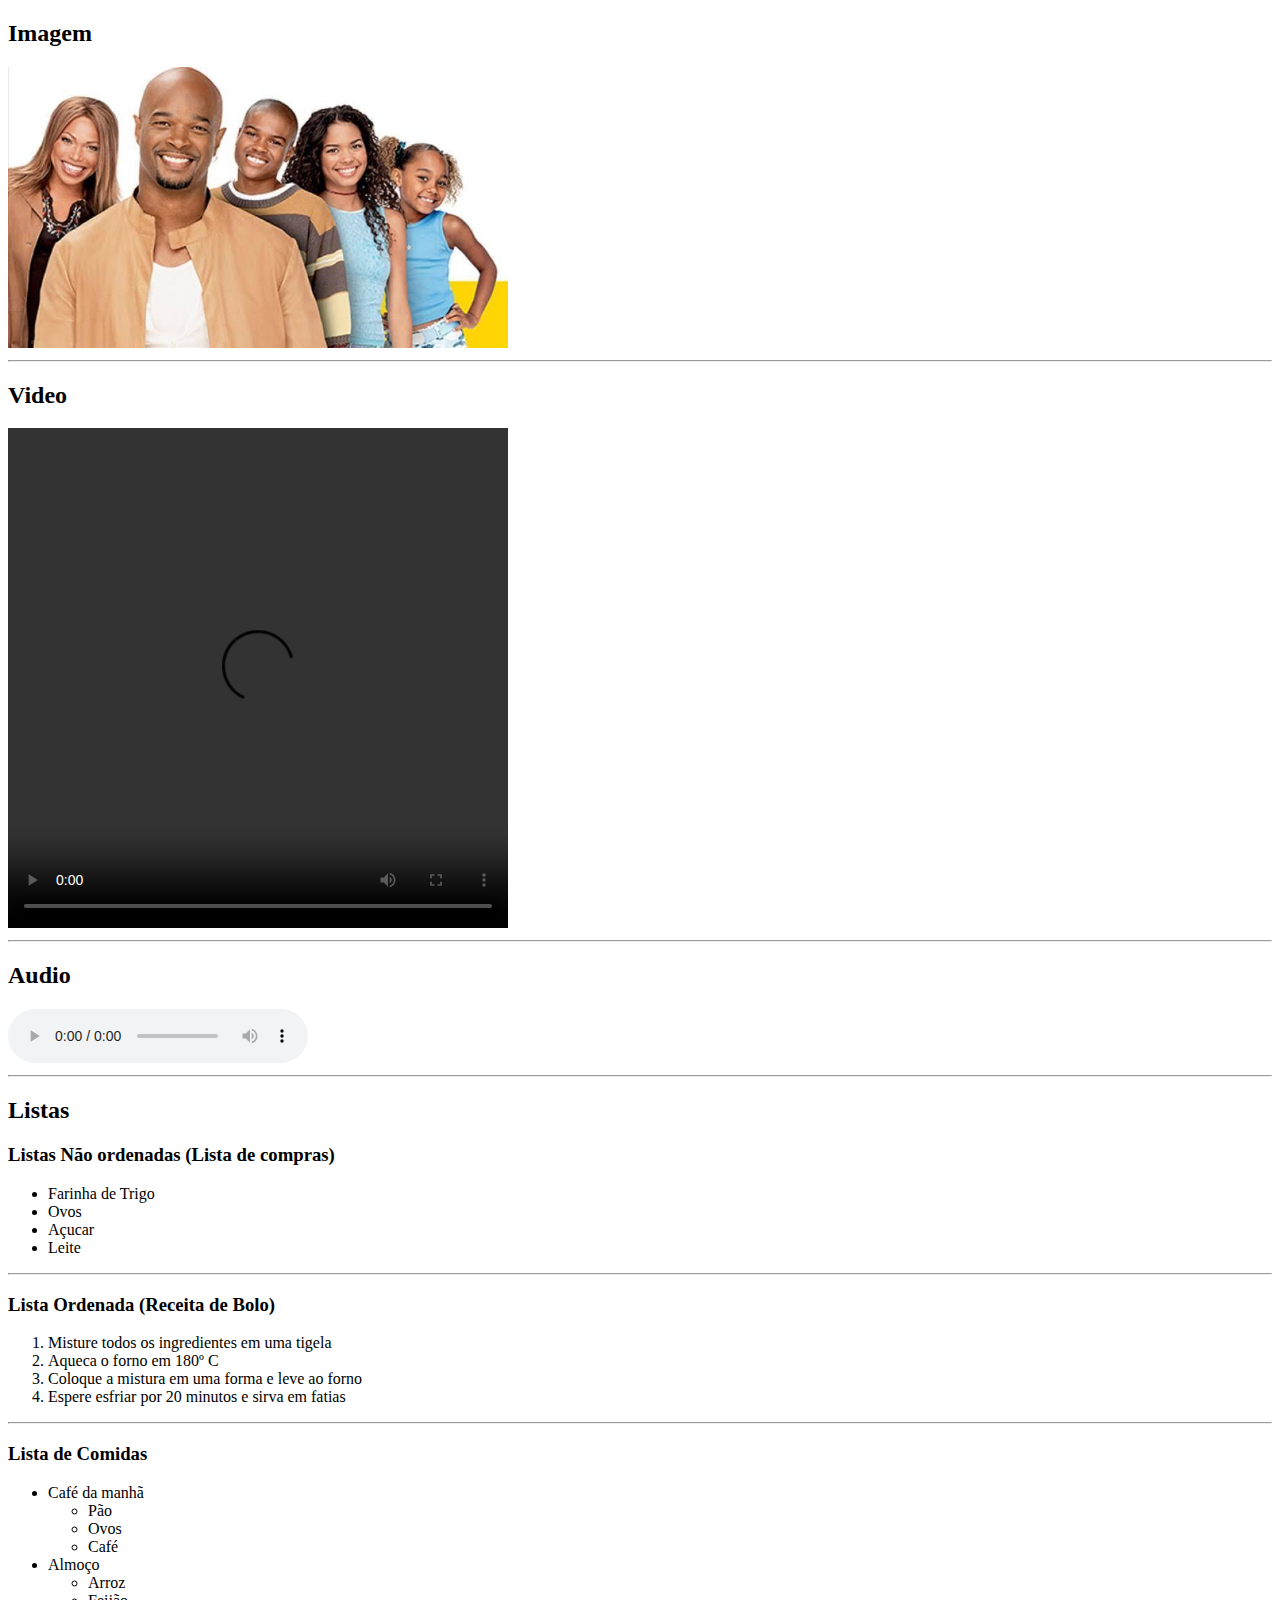
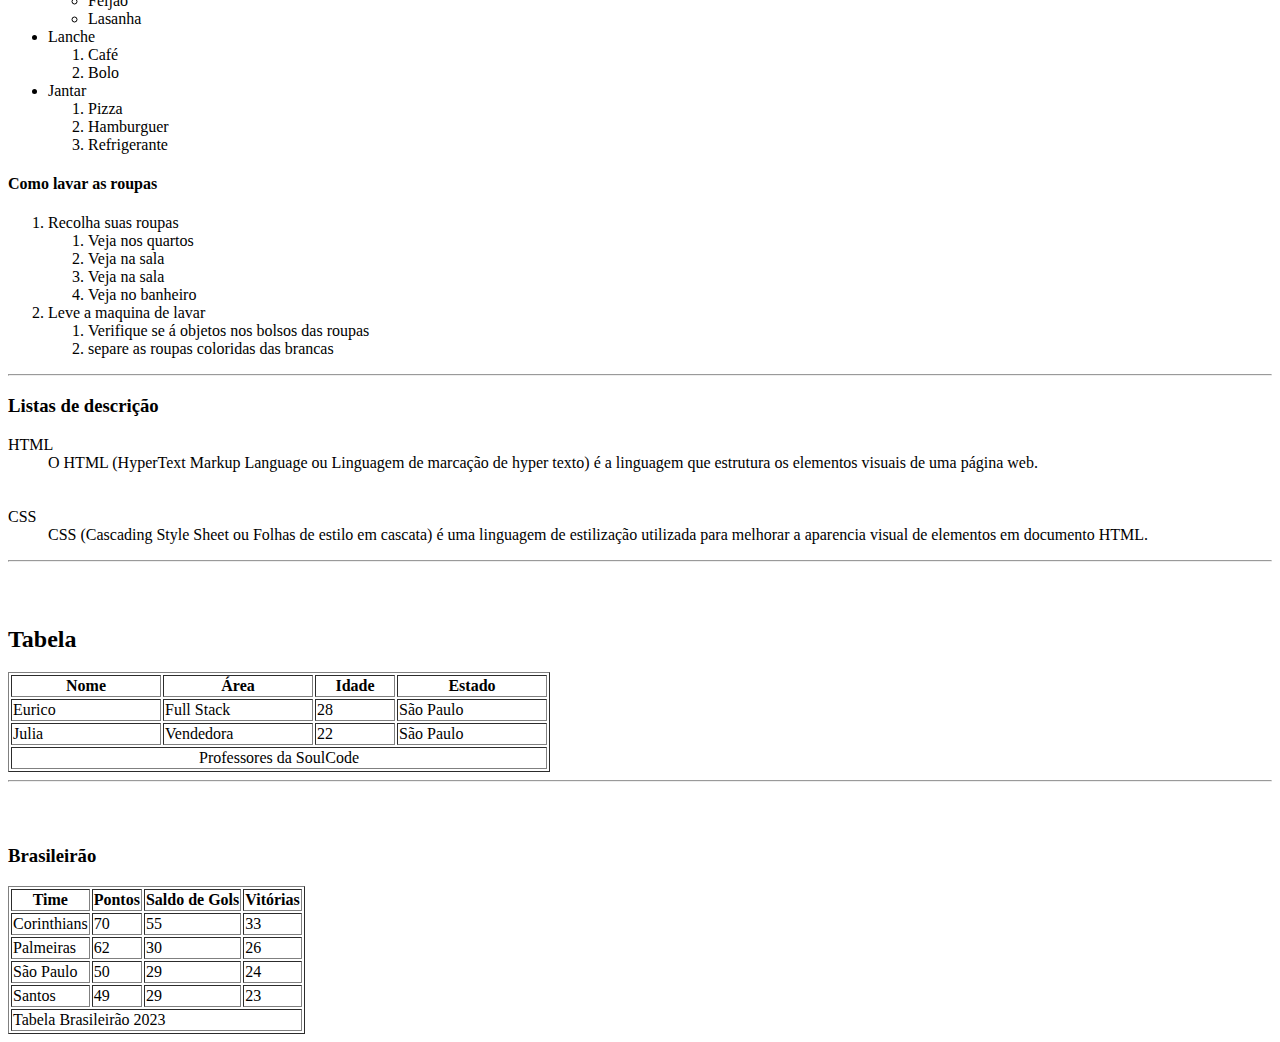
==== aula_150223/index.html @ b89d43b0 "first commit" ====
<!DOCTYPE html>
<html lang="pt-BR">

<head>
  <meta charset="UTF-8" />
  <title>Aula 2 de HTML e CSS</title>
</head>

<body>
  <h2 title="Título de imagem">Imagem</h2>
  <img title="Capa da série eu a Patroa e as Crianças" width="500px" src="./midias/eu-a-patroa-e-as-criancas.jpeg"
    alt="Capa da série eu a Patroa e as Crianças" />
  <hr />

  <h2>Video</h2>
  <video height="500px" width="500px" src="./midias/abertura-chaves.mp4" controls></video>
  <hr />

  <h2>Audio</h2>
  <audio src="./midias/abertura-um-maluco-no-pedaco.mp3" controls></audio>
  <hr />

  <h2>Listas</h2>
  <h3>Listas Não ordenadas (Lista de compras)</h3>
  <!-- unordered List -> Lista não ordenada -->
  <!-- List Item -> Lista de item -->
  <ul>
    <li>Farinha de Trigo</li>
    <li>Ovos</li>
    <li>Açucar</li>
    <li>Leite</li>
  </ul>
  <hr />

  <h3>Lista Ordenada (Receita de Bolo)</h3>
  <!-- Ordered List -> Lista Ordenada -->
  <ol>
    <li>Misture todos os ingredientes em uma tigela</li>
    <li>Aqueca o forno em 180º C</li>
    <li>Coloque a mistura em uma forma e leve ao forno</li>
    <li>Espere esfriar por 20 minutos e sirva em fatias</li>
  </ol>
  <hr />

  <h3>Lista de Comidas</h3>
  <ul>
    <li>
      Café da manhã
      <ul>
        <li>Pão</li>
        <li>Ovos</li>
        <li>Café</li>
      </ul>
    </li>
    <li>
      Almoço
      <ul>
        <li>Arroz</li>
        <li>Feijão</li>
        <li>Lasanha</li>
      </ul>
    </li>

    <li>
      Lanche
      <ol>
        <li>Café</li>
        <li>Bolo</li>
      </ol>
    </li>
    <li>
      Jantar
      <ol>
        <li>Pizza</li>
        <li>Hamburguer</li>
        <li>Refrigerante</li>
      </ol>
    </li>
  </ul>

  <h4>Como lavar as roupas</h4>
  <ol>
    <li>
      Recolha suas roupas
      <ol>
        <li>Veja nos quartos</li>
        <li>Veja na sala</li>
        <li>Veja na sala</li>
        <li>Veja no banheiro</li>
      </ol>
    </li>
    <li>
      Leve a maquina de lavar
      <ol>
        <li>Verifique se á objetos nos bolsos das roupas</li>
        <li>separe as roupas coloridas das brancas</li>
      </ol>
    </li>
  </ol>

  <hr />
  <h3>Listas de descrição</h3>
  <dl>
    <dt>HTML</dt>
    <dd>
      O HTML (HyperText Markup Language ou Linguagem de marcação de hyper
      texto) é a linguagem que estrutura os elementos visuais de uma página
      web.
    </dd>
    <br /><br />
    <dt>CSS</dt>
    <dd>
      CSS (Cascading Style Sheet ou Folhas de estilo em cascata) é uma
      linguagem de estilização utilizada para melhorar a aparencia visual de
      elementos em documento HTML.
    </dd>
  </dl>

  <!-- 
    Atributos Específicos (src, href, width, heigth, target)
    Atributos Globais (id, class, title)
   -->

  <hr />
  <br /><br />

  <h2>Tabela</h2>

  <!-- <tr> -> Table Row -->
  <!-- <td> -> Table Data -->
  <!-- <th> -> Table Head (deixa em destaque)-->
  <!-- <thead> -> Cabeçalho-->
  <!-- <tbody> -> Corpo -->
  <!-- <tfoot> -> Rodapé -->
  <table border="1">
    <colgroup>
      <col style="width: 150px">
      <col style="width: 150px">
      <col style="width: 80px">
      <col style="width: 150px">
    </colgroup>
    <tr>
      <!-- Control + D selecioda palavras -->
      <th>Nome</th>
      <th>Área</th>
      <th>Idade</th>
      <th>Estado</th>
    </tr>
    <tr>
      <td>Eurico</td>
      <td>Full Stack</td>
      <td>28</td>
      <td>São Paulo</td>
    </tr>
    <tr>
      <td>Julia</td>
      <td>Vendedora</td>
      <td>22</td>
      <td>São Paulo</td>
    </tr>
    <tr>
      <td colspan="4" align="center">Professores da SoulCode</td>
    </tr>
  </table>

  <hr />
  <br /><br />

  <h3>Brasileirão</h3>
  <table border="1">
    <thead>
      <tr>
        <th>Time</th>
        <th>Pontos</th>
        <th>Saldo de Gols</th>
        <th>Vitórias</th>
      </tr>
    </thead>
    <tbody>
      <tr>
        <td>Corinthians</td>
        <td>70</td>
        <td>55</td>
        <td>33</td>
      </tr>
      <tr>
        <td>Palmeiras</td>
        <td>62</td>
        <td>30</td>
        <td>26</td>
      </tr>
      <tr>
        <td>São Paulo</td>
        <td>50</td>
        <td>29</td>
        <td>24</td>
      </tr>
      <tr>
        <td>Santos</td>
        <td>49</td>
        <td>29</td>
        <td>23</td>
      </tr>
    </tbody>
    <tfoot>
      <td colspan="4">Tabela Brasileirão 2023</td>
    </tfoot>
  </table>
</body>

</html>
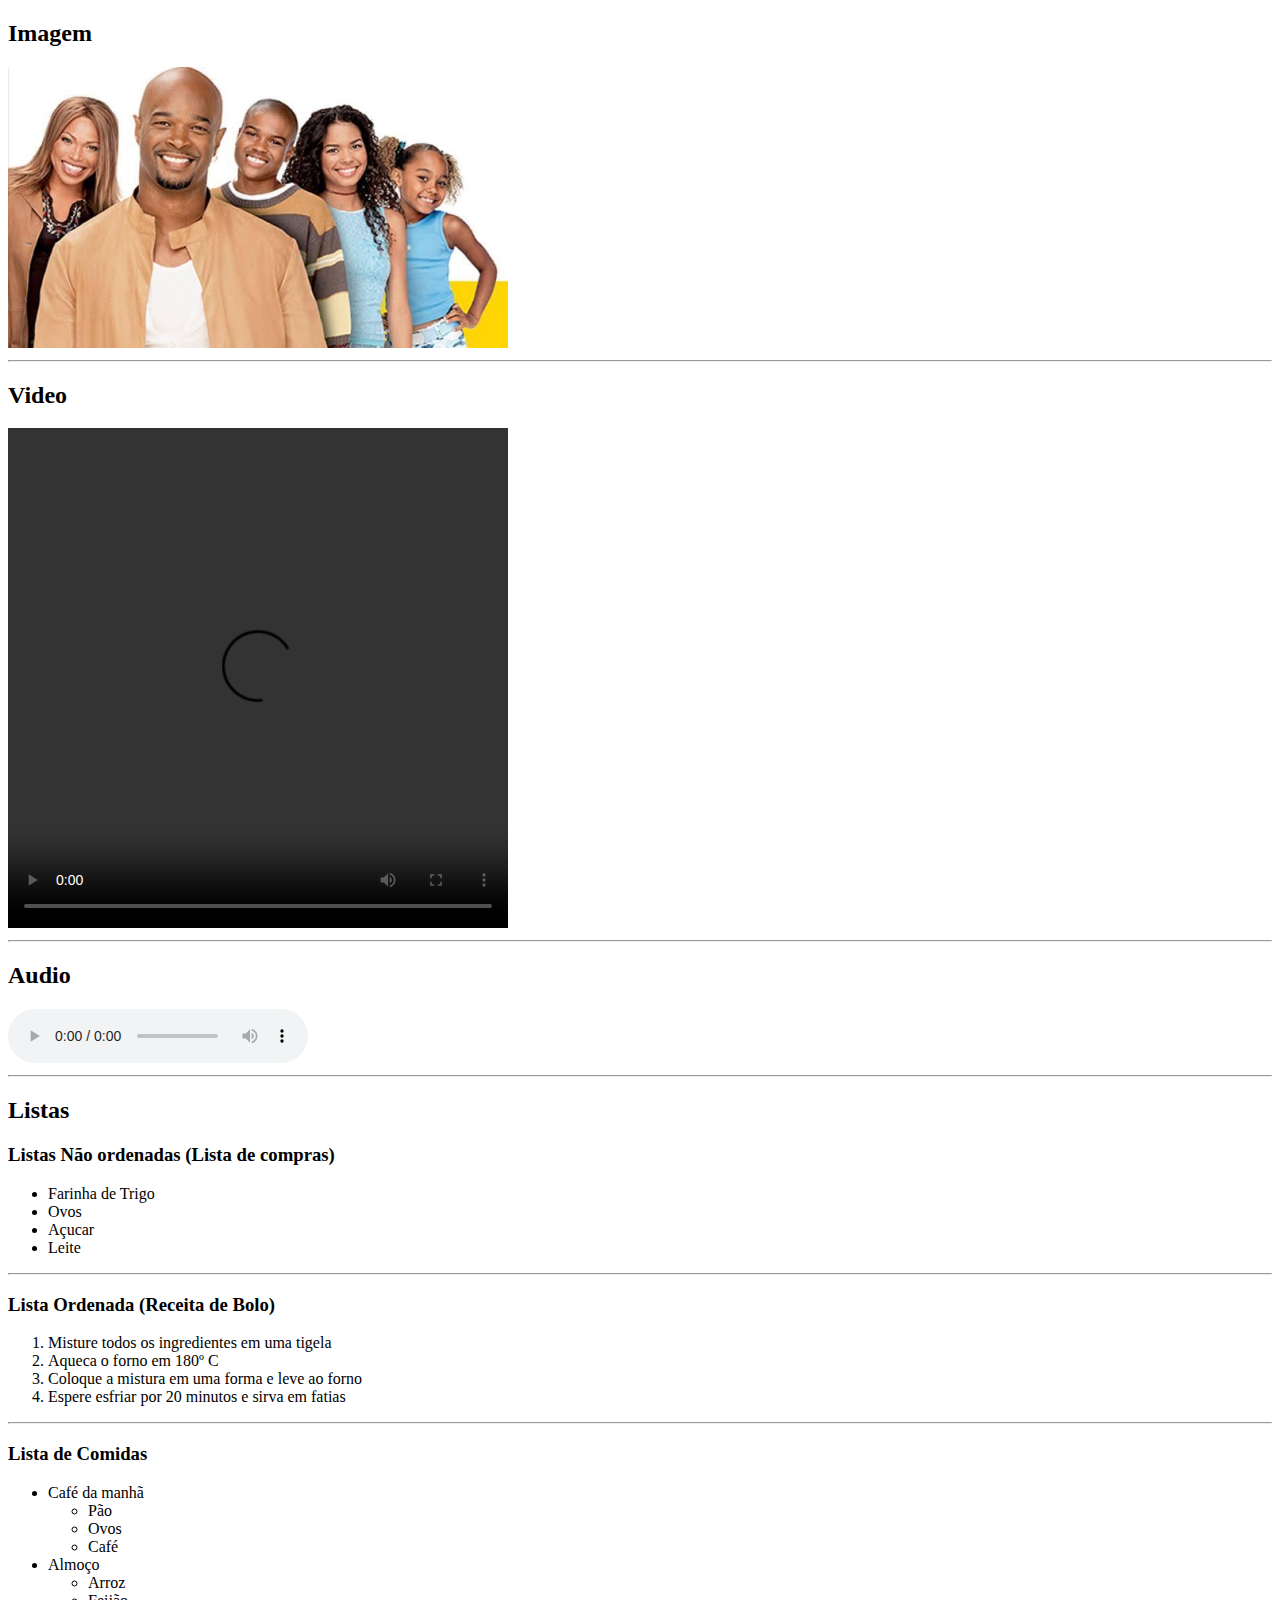
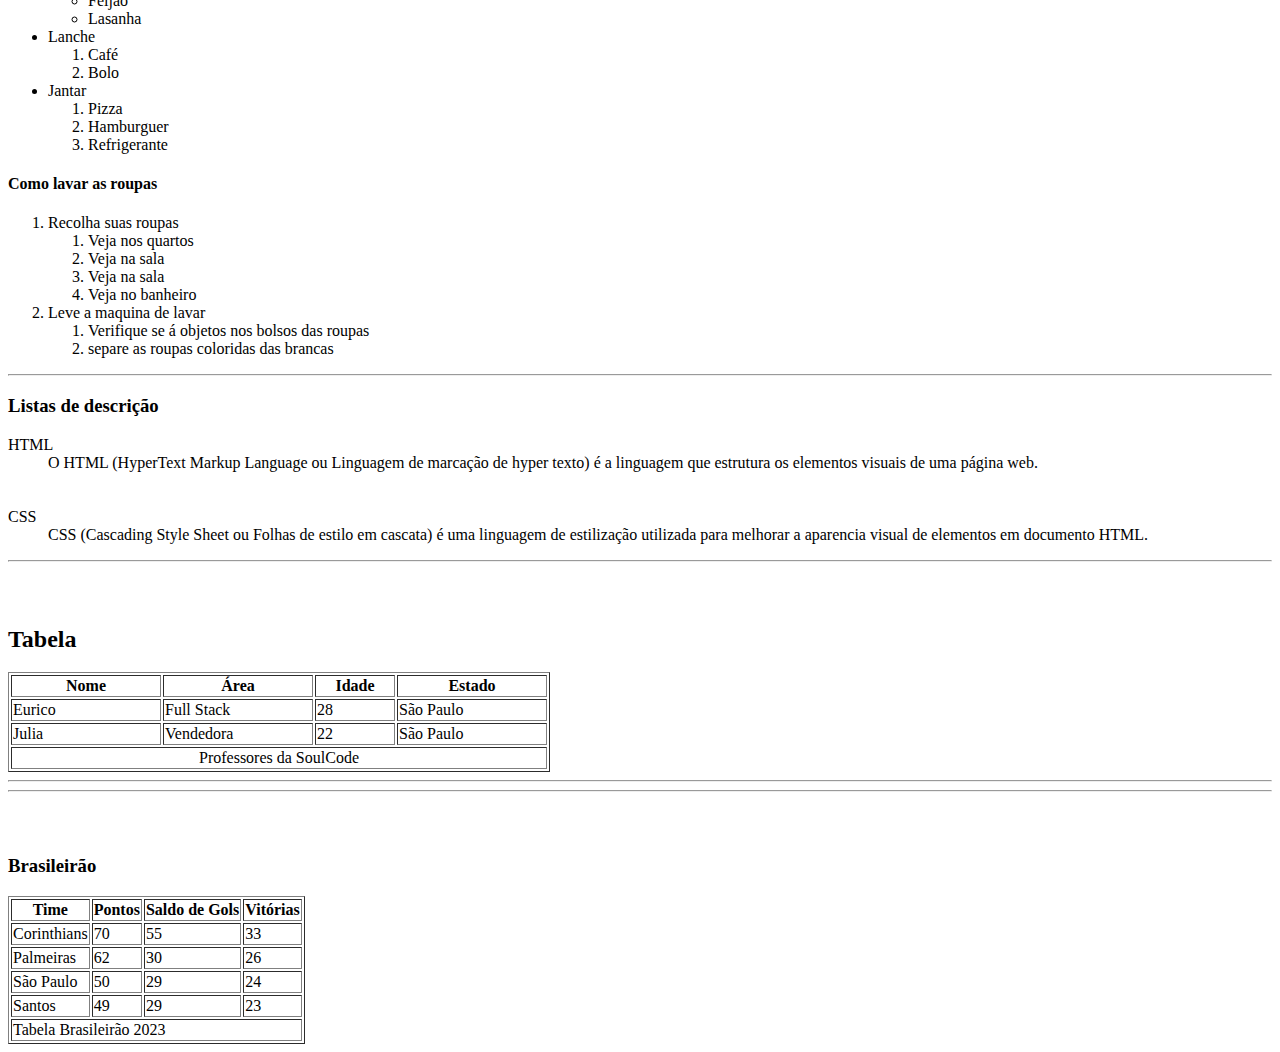
==== commit ede22270: "atualização" ====
--- a/aula_150223/index.html
+++ b/aula_150223/index.html
@@ -163,6 +163,7 @@
     </tr>
   </table>
 
+  <hr>
   <hr />
   <br /><br />
 
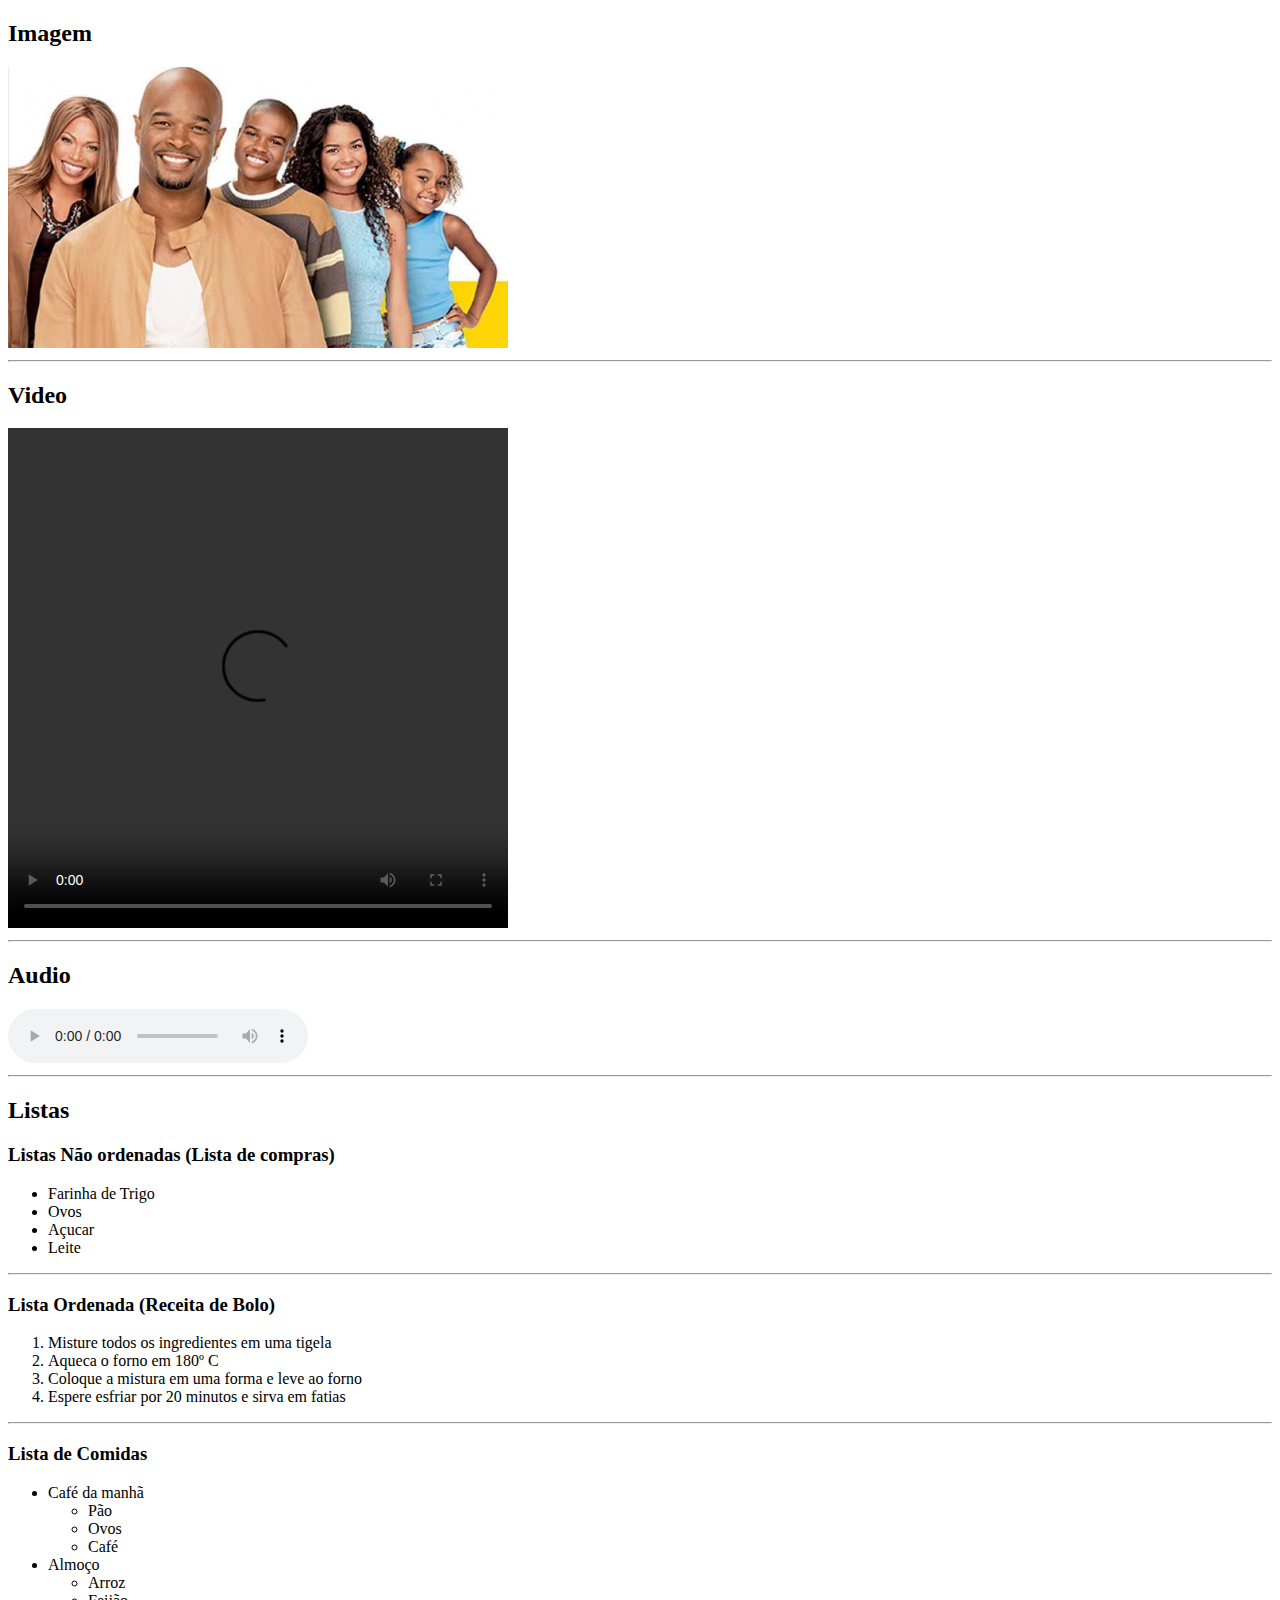
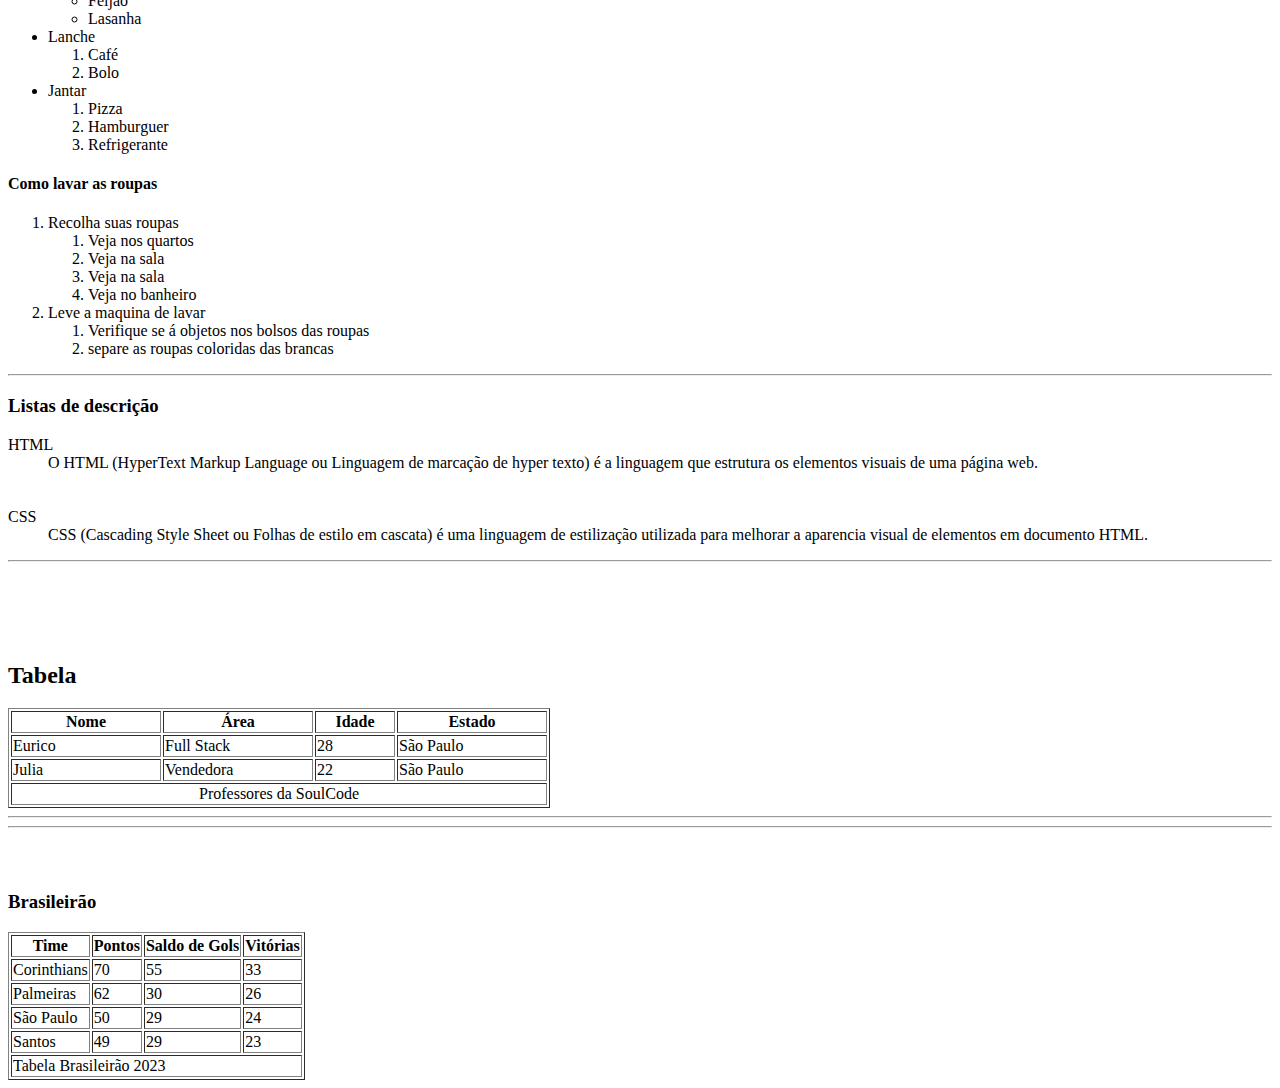
==== commit 8c4b022a: "nova atualização" ====
--- a/aula_150223/index.html
+++ b/aula_150223/index.html
@@ -123,6 +123,7 @@
 
   <hr />
   <br /><br />
+  <br /><br />
 
   <h2>Tabela</h2>
 
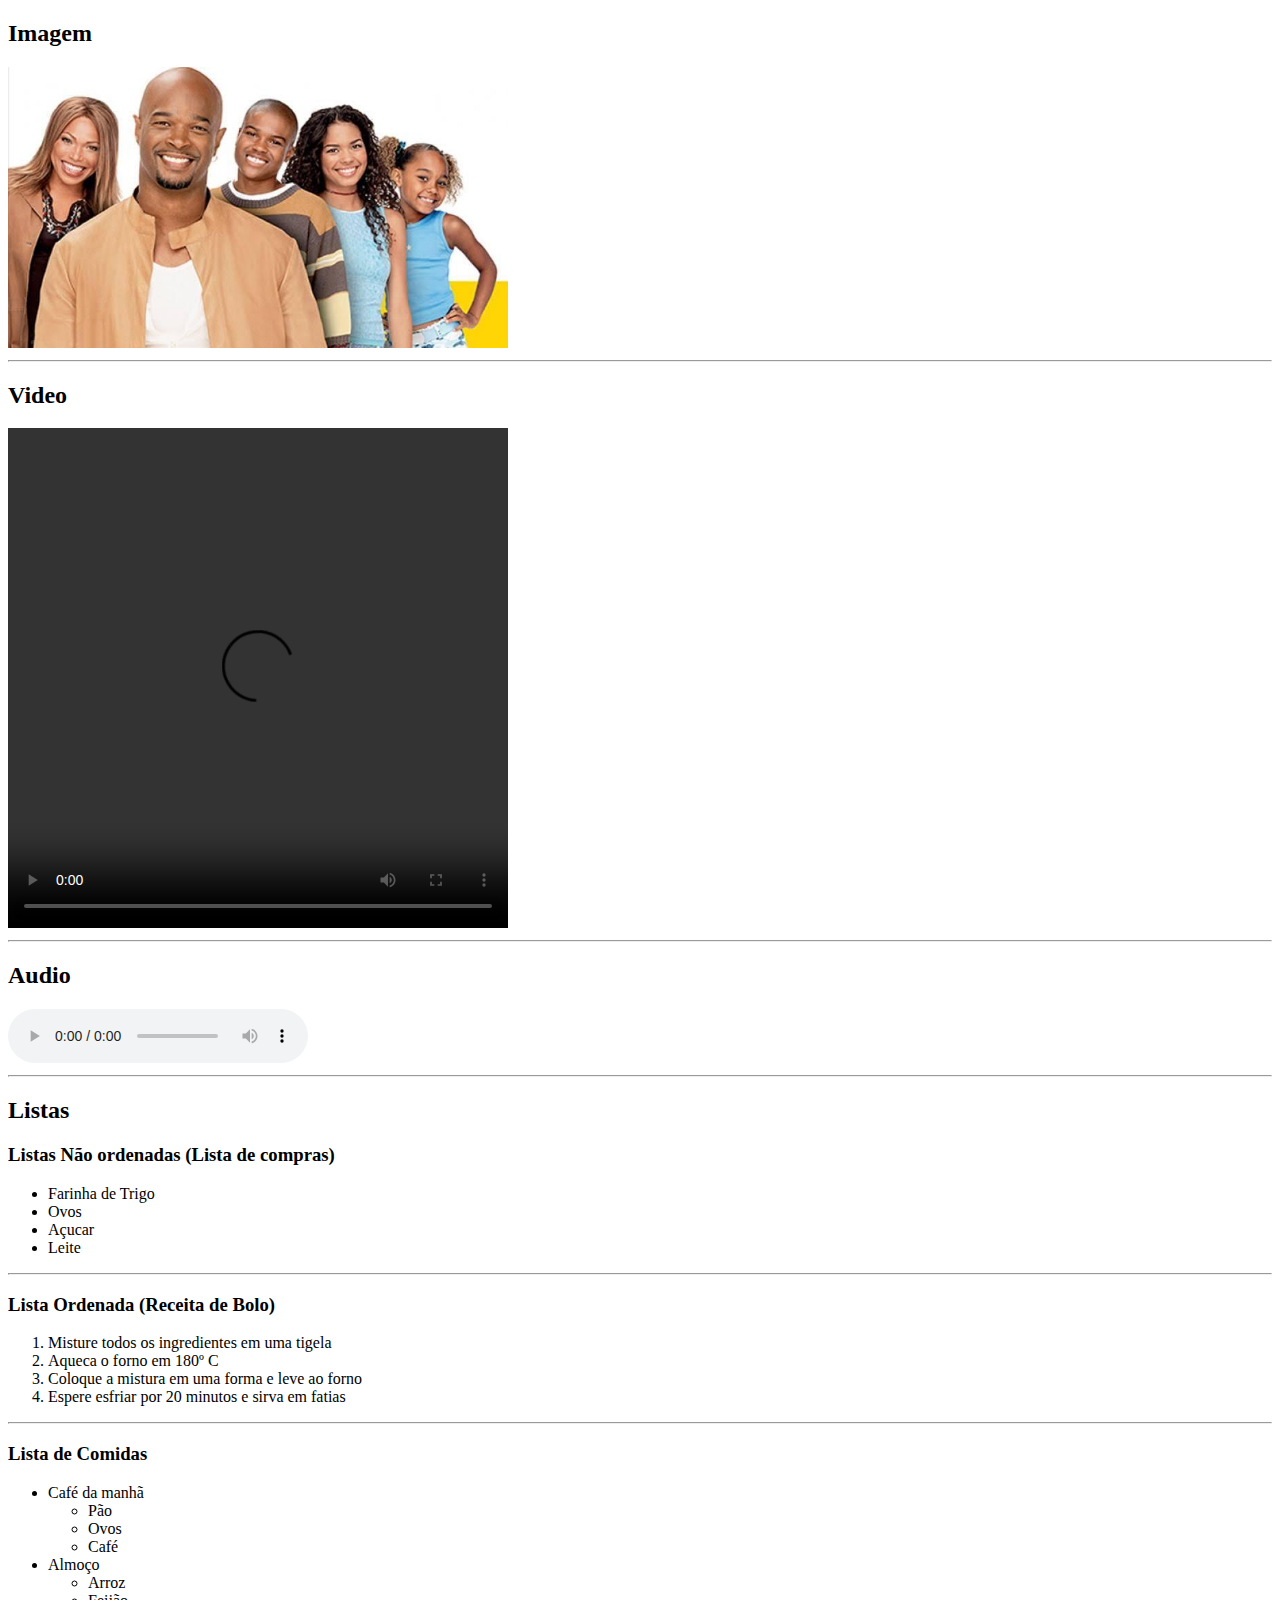
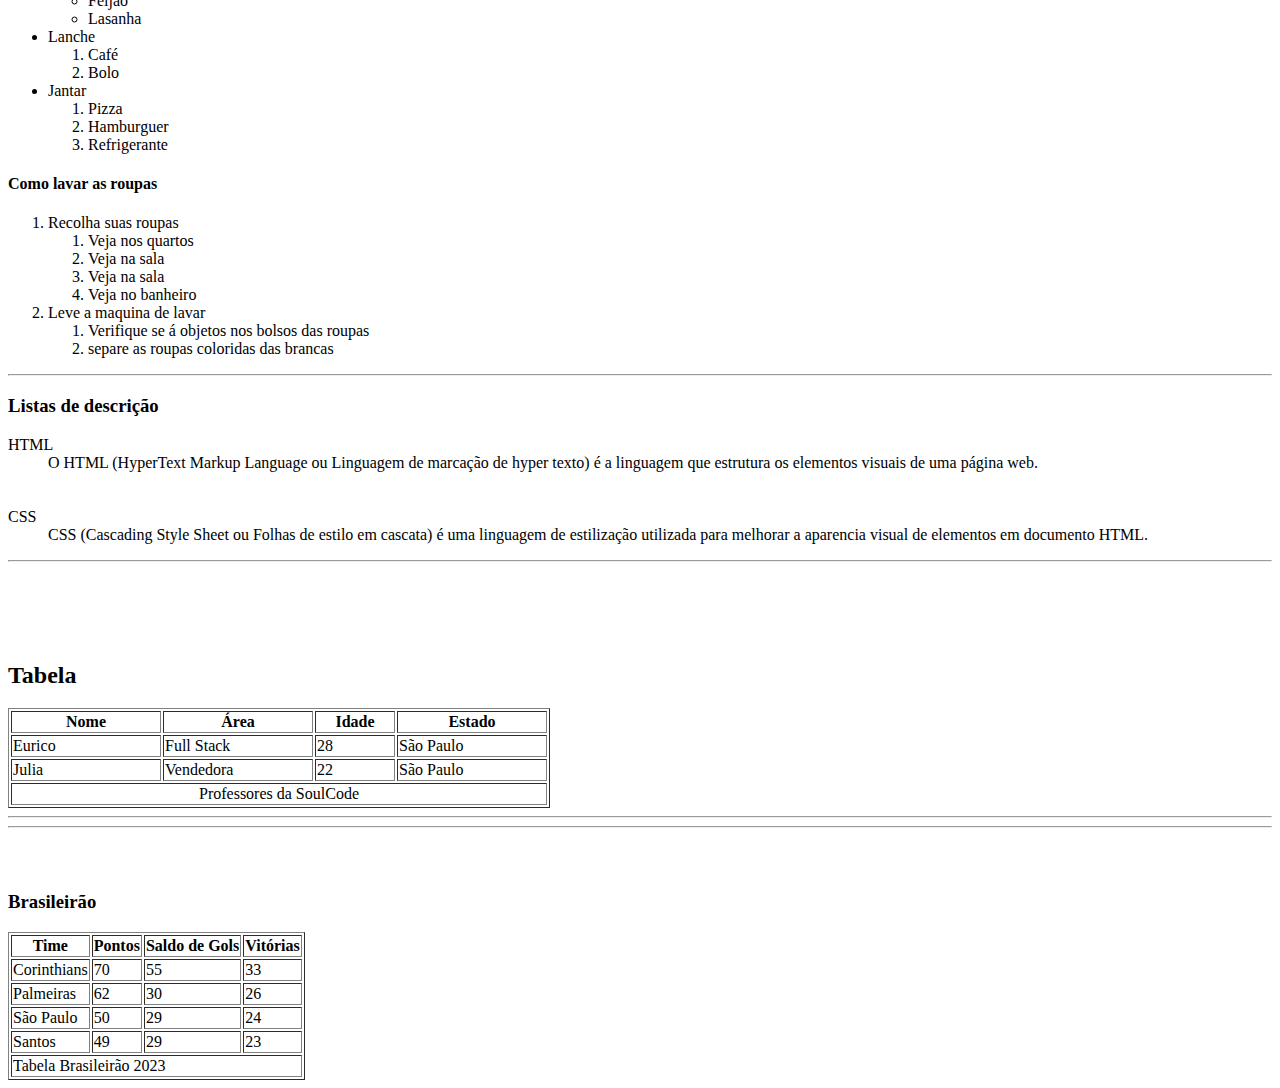
==== commit 203467de: "modificações" ====
--- a/aula_150223/index.html
+++ b/aula_150223/index.html
@@ -1,213 +1,220 @@
 <!DOCTYPE html>
 <html lang="pt-BR">
-
-<head>
-  <meta charset="UTF-8" />
-  <title>Aula 2 de HTML e CSS</title>
-</head>
-
-<body>
-  <h2 title="Título de imagem">Imagem</h2>
-  <img title="Capa da série eu a Patroa e as Crianças" width="500px" src="./midias/eu-a-patroa-e-as-criancas.jpeg"
-    alt="Capa da série eu a Patroa e as Crianças" />
-  <hr />
-
-  <h2>Video</h2>
-  <video height="500px" width="500px" src="./midias/abertura-chaves.mp4" controls></video>
-  <hr />
-
-  <h2>Audio</h2>
-  <audio src="./midias/abertura-um-maluco-no-pedaco.mp3" controls></audio>
-  <hr />
-
-  <h2>Listas</h2>
-  <h3>Listas Não ordenadas (Lista de compras)</h3>
-  <!-- unordered List -> Lista não ordenada -->
-  <!-- List Item -> Lista de item -->
-  <ul>
-    <li>Farinha de Trigo</li>
-    <li>Ovos</li>
-    <li>Açucar</li>
-    <li>Leite</li>
-  </ul>
-  <hr />
-
-  <h3>Lista Ordenada (Receita de Bolo)</h3>
-  <!-- Ordered List -> Lista Ordenada -->
-  <ol>
-    <li>Misture todos os ingredientes em uma tigela</li>
-    <li>Aqueca o forno em 180º C</li>
-    <li>Coloque a mistura em uma forma e leve ao forno</li>
-    <li>Espere esfriar por 20 minutos e sirva em fatias</li>
-  </ol>
-  <hr />
-
-  <h3>Lista de Comidas</h3>
-  <ul>
-    <li>
-      Café da manhã
-      <ul>
-        <li>Pão</li>
-        <li>Ovos</li>
-        <li>Café</li>
-      </ul>
-    </li>
-    <li>
-      Almoço
-      <ul>
-        <li>Arroz</li>
-        <li>Feijão</li>
-        <li>Lasanha</li>
-      </ul>
-    </li>
-
-    <li>
-      Lanche
-      <ol>
-        <li>Café</li>
-        <li>Bolo</li>
-      </ol>
-    </li>
-    <li>
-      Jantar
-      <ol>
-        <li>Pizza</li>
-        <li>Hamburguer</li>
-        <li>Refrigerante</li>
-      </ol>
-    </li>
-  </ul>
-
-  <h4>Como lavar as roupas</h4>
-  <ol>
-    <li>
-      Recolha suas roupas
-      <ol>
-        <li>Veja nos quartos</li>
-        <li>Veja na sala</li>
-        <li>Veja na sala</li>
-        <li>Veja no banheiro</li>
-      </ol>
-    </li>
-    <li>
-      Leve a maquina de lavar
-      <ol>
-        <li>Verifique se á objetos nos bolsos das roupas</li>
-        <li>separe as roupas coloridas das brancas</li>
-      </ol>
-    </li>
-  </ol>
-
-  <hr />
-  <h3>Listas de descrição</h3>
-  <dl>
-    <dt>HTML</dt>
-    <dd>
-      O HTML (HyperText Markup Language ou Linguagem de marcação de hyper
-      texto) é a linguagem que estrutura os elementos visuais de uma página
-      web.
-    </dd>
-    <br /><br />
-    <dt>CSS</dt>
-    <dd>
-      CSS (Cascading Style Sheet ou Folhas de estilo em cascata) é uma
-      linguagem de estilização utilizada para melhorar a aparencia visual de
-      elementos em documento HTML.
-    </dd>
-  </dl>
-
-  <!-- 
+  <head>
+    <meta charset="UTF-8" />
+    <title>Aula 2 de HTML e CSS</title>
+  </head>
+
+  <body>
+    <h2 title="Título de imagem">Imagem</h2>
+    <img
+      title="Capa da série eu a Patroa e as Crianças"
+      width="500px"
+      src="./midias/eu-a-patroa-e-as-criancas.jpeg"
+      alt="Capa da série eu a Patroa e as Crianças"
+    />
+    <hr />
+
+    <h2>Video</h2>
+    <video
+      height="500px"
+      width="500px"
+      src="./midias/abertura-chaves.mp4"
+      controls
+    ></video>
+    <hr />
+
+    <h2>Audio</h2>
+    <audio src="./midias/abertura-um-maluco-no-pedaco.mp3" controls></audio>
+    <hr />
+
+    <h2>Listas</h2>
+    <h3>Listas Não ordenadas (Lista de compras)</h3>
+    <!-- unordered List -> Lista não ordenada -->
+    <!-- List Item -> Lista de item -->
+    <ul>
+      <li>Farinha de Trigo</li>
+      <li>Ovos</li>
+      <li>Açucar</li>
+      <li>Leite</li>
+    </ul>
+    <hr />
+
+    <h3>Lista Ordenada (Receita de Bolo)</h3>
+    <!-- Ordered List -> Lista Ordenada -->
+    <ol>
+      <li>Misture todos os ingredientes em uma tigela</li>
+      <li>Aqueca o forno em 180º C</li>
+      <li>Coloque a mistura em uma forma e leve ao forno</li>
+      <li>Espere esfriar por 20 minutos e sirva em fatias</li>
+    </ol>
+    <hr />
+
+    <h3>Lista de Comidas</h3>
+    <ul>
+      <li>
+        Café da manhã
+        <ul>
+          <li>Pão</li>
+          <li>Ovos</li>
+          <li>Café</li>
+        </ul>
+      </li>
+      <li>
+        Almoço
+        <ul>
+          <li>Arroz</li>
+          <li>Feijão</li>
+          <li>Lasanha</li>
+        </ul>
+      </li>
+
+      <li>
+        Lanche
+        <ol>
+          <li>Café</li>
+          <li>Bolo</li>
+        </ol>
+      </li>
+      <li>
+        Jantar
+        <ol>
+          <li>Pizza</li>
+          <li>Hamburguer</li>
+          <li>Refrigerante</li>
+        </ol>
+      </li>
+    </ul>
+
+    <h4>Como lavar as roupas</h4>
+    <ol>
+      <li>
+        Recolha suas roupas
+        <ol>
+          <li>Veja nos quartos</li>
+          <li>Veja na sala</li>
+          <li>Veja na sala</li>
+          <li>Veja no banheiro</li>
+        </ol>
+      </li>
+      <li>
+        Leve a maquina de lavar
+        <ol>
+          <li>Verifique se á objetos nos bolsos das roupas</li>
+          <li>separe as roupas coloridas das brancas</li>
+        </ol>
+      </li>
+    </ol>
+
+    <hr />
+    <h3>Listas de descrição</h3>
+    <dl>
+      <dt>HTML</dt>
+      <dd>
+        O HTML (HyperText Markup Language ou Linguagem de marcação de hyper
+        texto) é a linguagem que estrutura os elementos visuais de uma página
+        web.
+      </dd>
+      <br /><br />
+      <dt>CSS</dt>
+      <dd>
+        CSS (Cascading Style Sheet ou Folhas de estilo em cascata) é uma
+        linguagem de estilização utilizada para melhorar a aparencia visual de
+        elementos em documento HTML.
+      </dd>
+    </dl>
+
+    <!-- 
     Atributos Específicos (src, href, width, heigth, target)
     Atributos Globais (id, class, title)
    -->
 
-  <hr />
-  <br /><br />
-  <br /><br />
-
-  <h2>Tabela</h2>
-
-  <!-- <tr> -> Table Row -->
-  <!-- <td> -> Table Data -->
-  <!-- <th> -> Table Head (deixa em destaque)-->
-  <!-- <thead> -> Cabeçalho-->
-  <!-- <tbody> -> Corpo -->
-  <!-- <tfoot> -> Rodapé -->
-  <table border="1">
-    <colgroup>
-      <col style="width: 150px">
-      <col style="width: 150px">
-      <col style="width: 80px">
-      <col style="width: 150px">
-    </colgroup>
-    <tr>
-      <!-- Control + D selecioda palavras -->
-      <th>Nome</th>
-      <th>Área</th>
-      <th>Idade</th>
-      <th>Estado</th>
-    </tr>
-    <tr>
-      <td>Eurico</td>
-      <td>Full Stack</td>
-      <td>28</td>
-      <td>São Paulo</td>
-    </tr>
-    <tr>
-      <td>Julia</td>
-      <td>Vendedora</td>
-      <td>22</td>
-      <td>São Paulo</td>
-    </tr>
-    <tr>
-      <td colspan="4" align="center">Professores da SoulCode</td>
-    </tr>
-  </table>
-
-  <hr>
-  <hr />
-  <br /><br />
-
-  <h3>Brasileirão</h3>
-  <table border="1">
-    <thead>
-      <tr>
-        <th>Time</th>
-        <th>Pontos</th>
-        <th>Saldo de Gols</th>
-        <th>Vitórias</th>
-      </tr>
-    </thead>
-    <tbody>
-      <tr>
-        <td>Corinthians</td>
-        <td>70</td>
-        <td>55</td>
-        <td>33</td>
-      </tr>
-      <tr>
-        <td>Palmeiras</td>
-        <td>62</td>
-        <td>30</td>
-        <td>26</td>
-      </tr>
-      <tr>
+    <hr />
+    <br /><br />
+    <br /><br />
+
+    <h2>Tabela</h2>
+
+    <!-- <tr> -> Table Row -->
+    <!-- <td> -> Table Data -->
+    <!-- <th> -> Table Head (deixa em destaque)-->
+    <!-- <thead> -> Cabeçalho-->
+    <!-- <tbody> -> Corpo -->
+    <!-- <tfoot> -> Rodapé -->
+    <table border="1">
+      <colgroup>
+        <col style="width: 150px" />
+        <col style="width: 150px" />
+        <col style="width: 80px" />
+        <col style="width: 150px" />
+      </colgroup>
+      <tr>
+        <!-- Control + D selecioda palavras -->
+        <th>Nome</th>
+        <th>Área</th>
+        <th>Idade</th>
+        <th>Estado</th>
+      </tr>
+      <tr>
+        <td>Eurico</td>
+        <td>Full Stack</td>
+        <td>28</td>
         <td>São Paulo</td>
-        <td>50</td>
-        <td>29</td>
-        <td>24</td>
-      </tr>
-      <tr>
-        <td>Santos</td>
-        <td>49</td>
-        <td>29</td>
-        <td>23</td>
-      </tr>
-    </tbody>
-    <tfoot>
-      <td colspan="4">Tabela Brasileirão 2023</td>
-    </tfoot>
-  </table>
-</body>
-
-</html>+      </tr>
+      <tr>
+        <td>Julia</td>
+        <td>Vendedora</td>
+        <td>22</td>
+        <td>São Paulo</td>
+      </tr>
+      <tr>
+        <td colspan="4" align="center">Professores da SoulCode</td>
+      </tr>
+    </table>
+
+    <hr />
+    <hr />
+    <br /><br />
+
+    <h3>Brasileirão</h3>
+    <table border="1">
+      <thead>
+        <tr>
+          <th>Time</th>
+          <th>Pontos</th>
+          <th>Saldo de Gols</th>
+          <th>Vitórias</th>
+        </tr>
+      </thead>
+      <tbody>
+        <tr>
+          <td>Corinthians</td>
+          <td>70</td>
+          <td>55</td>
+          <td>33</td>
+        </tr>
+        <tr>
+          <td>Palmeiras</td>
+          <td>62</td>
+          <td>30</td>
+          <td>26</td>
+        </tr>
+        <tr>
+          <td>São Paulo</td>
+          <td>50</td>
+          <td>29</td>
+          <td>24</td>
+        </tr>
+        <tr>
+          <td>Santos</td>
+          <td>49</td>
+          <td>29</td>
+          <td>23</td>
+        </tr>
+      </tbody>
+      <tfoot>
+        <td colspan="4">Tabela Brasileirão 2023</td>
+      </tfoot>
+    </table>
+  </body>
+</html>
